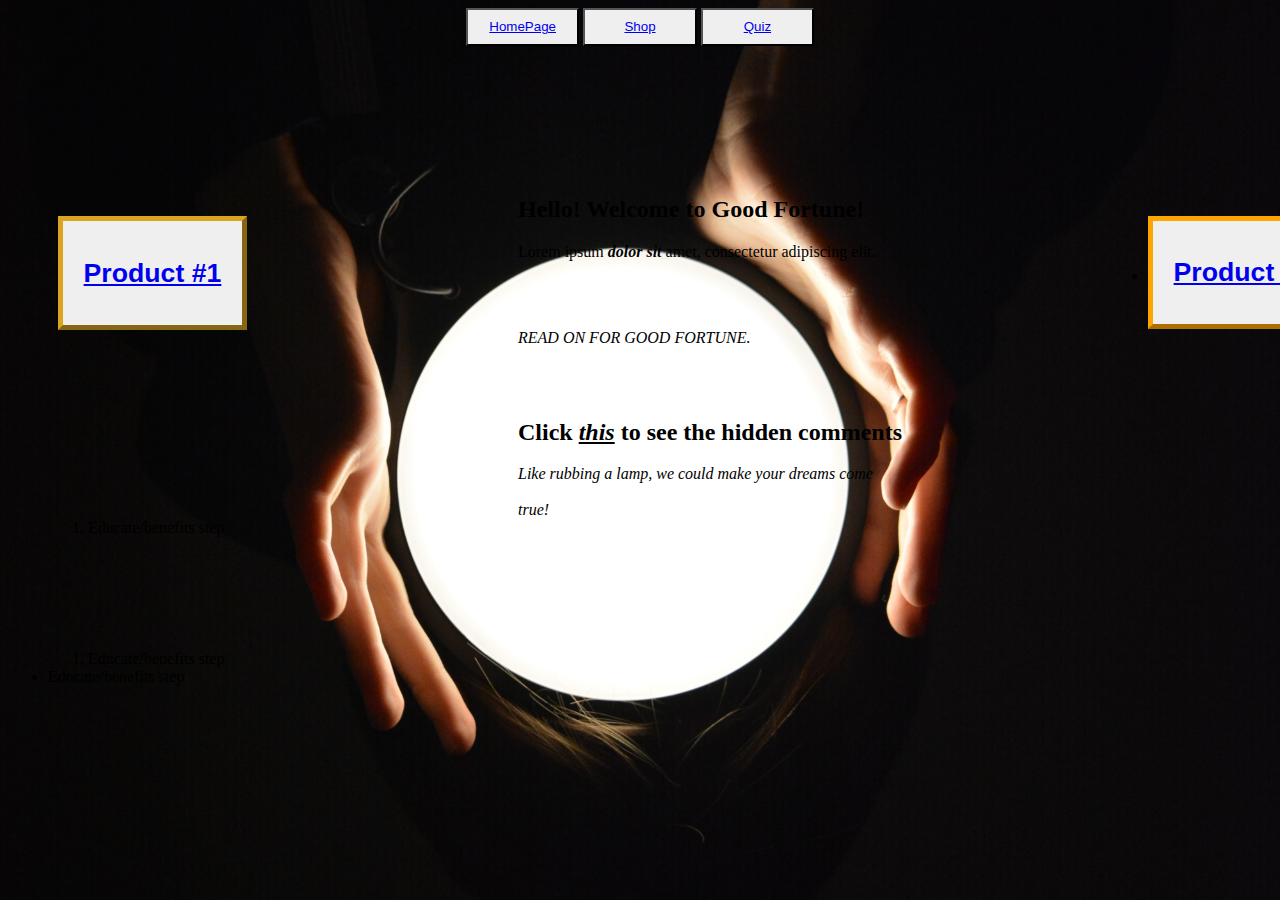
==== index.html @ 08a41290 "Cleaned up layout within files. Deleted html-boilerplate. Re-ordered pages so HomePage now has bulk " ====
<!DOCTYPE html>
<html lang=“en”>
<meta charset="UTF-8">
<link rel="stylesheet" href="styles.css">
<!-- Begin head -->
    <head>
    <title>Good Fortune</title>
         <center>
            <button class="button"><a href="./index.html">HomePage</a></button>
            <button class ="button"><a href="./links-and-images/pages/index.html">Shop</a></button> 
            <button class="button"><a href="./links-and-images/pages/quiz.html">Quiz</a></button>
        </center>
            <style>
                body {
                    background-image: url('./links-and-images/images/WishMaker.jpg');
                    background-color: black;
                    background-repeat: no-repeat;
                    background-size: cover;
                    width:auto;
                    background-position:center;
                    overflow:hidden;
                    background-attachment:fixed;
                }
            </style>
    </head>
<!-- End head -->
<!-- Begin body -->
    <body>
        <div class="middlesummary">
            <h2> Hello! Welcome to Good Fortune!</h2>
            <p>Lorem ipsum <strong><i>dolor sit</i></strong> amet, consectetur adipiscing elit.</p>
            <br></br>
            <p><em>READ ON FOR GOOD FORTUNE.</em></p>
            <br></br>
            <h2>Click <b><u><em>this</em></u></b> to see the hidden comments</h2>
            <!-- Clean this up with CSS? -->
            <p><em>Like rubbing a lamp, we could make your dreams come <br></br>true!</em></p>
        </div>
        <ul>
            <!-- When click "Product #1/2" Open/pop out the Education/benefits instead of link? -->
            <div class=leftproduct1><strong><button class="button1"><a href="https://www.theodinproject.com/about" target="_blank" rel="noopener noreferrer"><h1>Product #1</a></button></strong></div>
            <ol>
                    <li>Educate/benefits step</li>
                </ol>
            <div class=rightproduct2><li><strong><button class="button2"><a href="https://www.theodinproject.com/about" target="_blank" rel="noopener noreferrer"><h1>Product #2</strong></li></button></a></div>
                <ol>
                <li>Educate/benefits step</li>
                </ol>
            <li>Educate/benefits step</li>
           </middle>
        </ul>                   
    </body>

<!-- End body -->
</html>
---- styles.css ----
.button {
    transition-duration: 0.4s;
    display: inline-block;
    height: 1cm;
    width: 3cm;
    border-color: black;
}
.button:hover {
    display: inline-block;
    background-color: lightblue;
    height: 1cm;
    width: 3cm;
}
.button1 {
    transition-duration: 0.4s;
    display: block;
    height: 3cm;
    width: 5cm;
    border-color: goldenrod;
    border-width: 5px;
}
.button1:hover {
    display: inline-block;
    background-color: goldenrod;
    height: 3cm;
    width: 5cm;
    border-width: 5px;

}
.button2 {
    transition-duration: 0.4s;
    display: inline-block;
    height: 3cm;
    width: 5cm;
    border-color: orange;
    border-width: 5px;
}
.button2:hover {
    display: inline-block;
    background-color: orange;
    height: 3cm;
    width: 5cm;
    border-width: 5px;

}
.leftproduct1 {
    position: relative;
    left: 10px; bottom: 5cm;
}
.rightproduct2 {
    position: relative;
    left: 1100px; bottom: 8.5cm;
}
.middlesummary {
    position: relative;
    left:510px; top:130px;
}
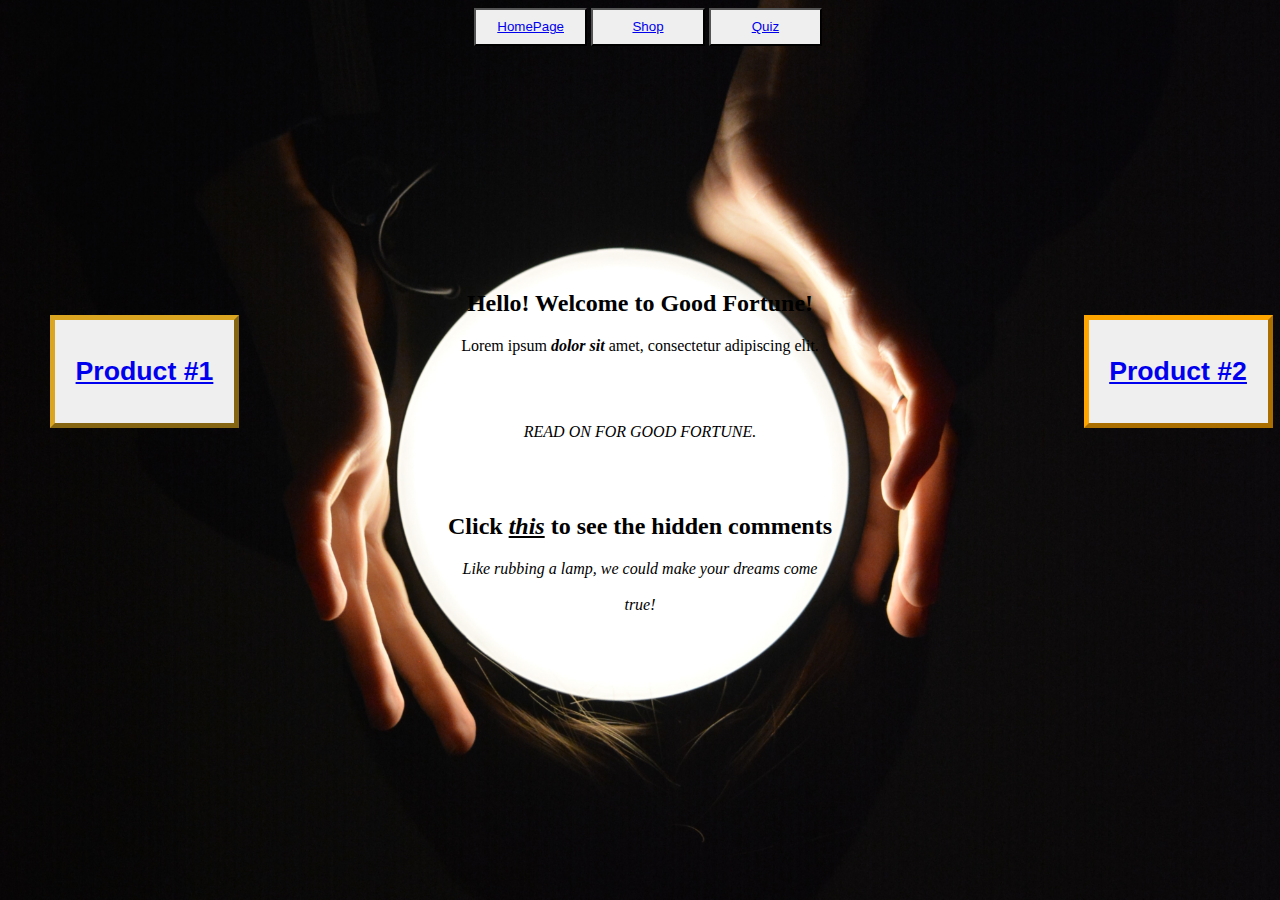
==== commit 035b9be7: "Fixing the way buttons and background are laid out to fix scaling issue on mobile devices. Attemptin" ====
--- a/index.html
+++ b/index.html
@@ -20,7 +20,13 @@
                     background-position:center;
                     overflow:hidden;
                     background-attachment:fixed;
-                }
+                    width:100%;
+                    height:100%;
+                    top:0;
+                    bottom:0;
+                    right:0;
+                    left:0;
+                        }
             </style>
     </head>
 <!-- End head -->
@@ -38,16 +44,16 @@
         </div>
         <ul>
             <!-- When click "Product #1/2" Open/pop out the Education/benefits instead of link? -->
-            <div class=leftproduct1><strong><button class="button1"><a href="https://www.theodinproject.com/about" target="_blank" rel="noopener noreferrer"><h1>Product #1</a></button></strong></div>
+            <div class="leftproduct1"><strong><button class="button1"><a href="https://www.theodinproject.com/about" target="_blank" rel="noopener noreferrer"><h1>Product #1</a></button></strong></div>
             <ol>
-                    <li>Educate/benefits step</li>
+                    <!-- <li>Educate/benefits step</li> -->
                 </ol>
-            <div class=rightproduct2><li><strong><button class="button2"><a href="https://www.theodinproject.com/about" target="_blank" rel="noopener noreferrer"><h1>Product #2</strong></li></button></a></div>
-                <ol>
-                <li>Educate/benefits step</li>
-                </ol>
-            <li>Educate/benefits step</li>
-           </middle>
+            <div class="rightproduct2"><strong><button class="button2"><a href="https://www.theodinproject.com/about" target="_blank" rel="noopener noreferrer"><h1>Product #2</strong></button></a></div>
+                <!-- <ol> -->
+                <!-- <li>Educate/benefits step</li> -->
+                <!-- </ol> -->
+            <!-- <li>Educate/benefits step</li> -->
+
         </ul>                   
     </body>
 
--- a/styles.css
+++ b/styles.css
@@ -13,14 +13,14 @@
 }
 .button1 {
     transition-duration: 0.4s;
-    display: block;
+    display: inline-block;
     height: 3cm;
     width: 5cm;
     border-color: goldenrod;
     border-width: 5px;
 }
 .button1:hover {
-    display: inline-block;
+
     background-color: goldenrod;
     height: 3cm;
     width: 5cm;
@@ -29,7 +29,7 @@
 }
 .button2 {
     transition-duration: 0.4s;
-    display: inline-block;
+    display: block;
     height: 3cm;
     width: 5cm;
     border-color: orange;
@@ -44,14 +44,35 @@
 
 }
 .leftproduct1 {
-    position: relative;
-    left: 10px; bottom: 5cm;
+    position: absolute;
+    top:0;
+    left:50px;
+    right:0;
+    bottom:0;
+    width:-50%;
+    height:30%;
+    margin: auto;
 }
 .rightproduct2 {
-    position: relative;
-    left: 1100px; bottom: 8.5cm;
+    position: absolute;
+    top:0;
+    left:900px;
+    right:0;
+    bottom:0;
+    width:1%;
+    height:30%;
+    margin: auto;
+    
 }
 .middlesummary {
-    position: relative;
-    left:510px; top:130px;
+    text-align:center;
+    margin:auto;
+    position: absolute;
+    top:0;
+    left:0;
+    right:0;
+    bottom:0;
+    width:40%;
+    height:40%;
+
 }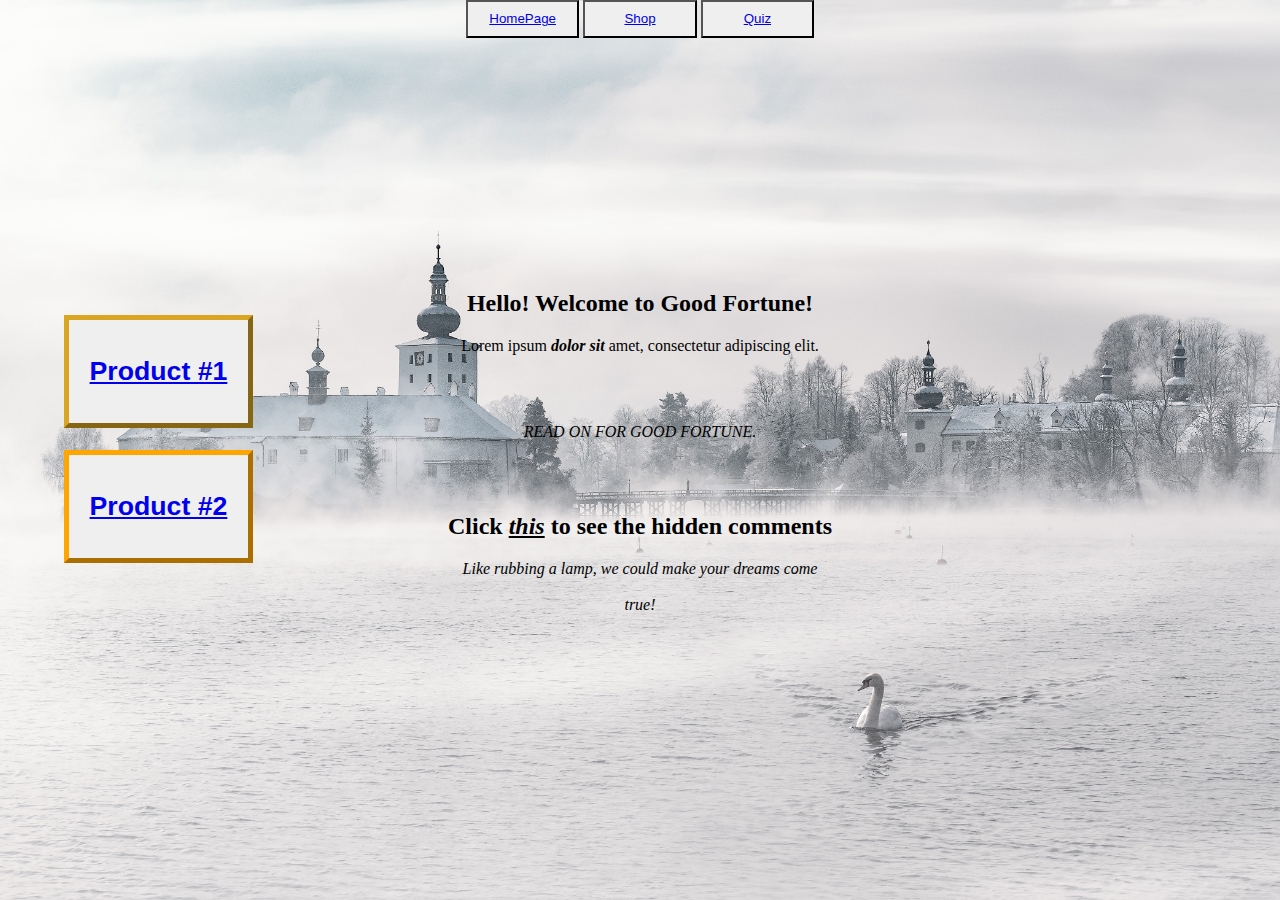
==== commit 88ce608b: "Changed layout of buttons for better screen size scalability. Changed background image to have bette" ====
--- a/index.html
+++ b/index.html
@@ -15,18 +15,14 @@
                     background-image: url('./links-and-images/images/WishMaker.jpg');
                     background-color: black;
                     background-repeat: no-repeat;
-                    background-size: cover;
-                    width:auto;
+                    background-size:cover;
                     background-position:center;
                     overflow:hidden;
                     background-attachment:fixed;
-                    width:100%;
-                    height:100%;
-                    top:0;
-                    bottom:0;
-                    right:0;
-                    left:0;
-                        }
+                    margin:0;
+                    padding:0;
+                    box-sizing: border-box;
+                    }
             </style>
     </head>
 <!-- End head -->
@@ -44,7 +40,7 @@
         </div>
         <ul>
             <!-- When click "Product #1/2" Open/pop out the Education/benefits instead of link? -->
-            <div class="leftproduct1"><strong><button class="button1"><a href="https://www.theodinproject.com/about" target="_blank" rel="noopener noreferrer"><h1>Product #1</a></button></strong></div>
+            <a href="https://www.theodinproject.com/about" target="_blank" rel="noopener noreferrer"><div class="leftproduct1"><strong><button class="button1"><h1>Product #1</a></button></strong></div></a>
             <ol>
                     <!-- <li>Educate/benefits step</li> -->
                 </ol>
--- a/styles.css
+++ b/styles.css
@@ -29,7 +29,7 @@
 }
 .button2 {
     transition-duration: 0.4s;
-    display: block;
+    display: inline-block;
     height: 3cm;
     width: 5cm;
     border-color: orange;
@@ -46,21 +46,21 @@
 .leftproduct1 {
     position: absolute;
     top:0;
-    left:50px;
+    left:0;
     right:0;
     bottom:0;
-    width:-50%;
+    width:90%;
     height:30%;
     margin: auto;
 }
 .rightproduct2 {
     position: absolute;
     top:0;
-    left:900px;
+    left:0;
     right:0;
     bottom:0;
-    width:1%;
-    height:30%;
+    width:90%;
+    height:0%;
     margin: auto;
     
 }
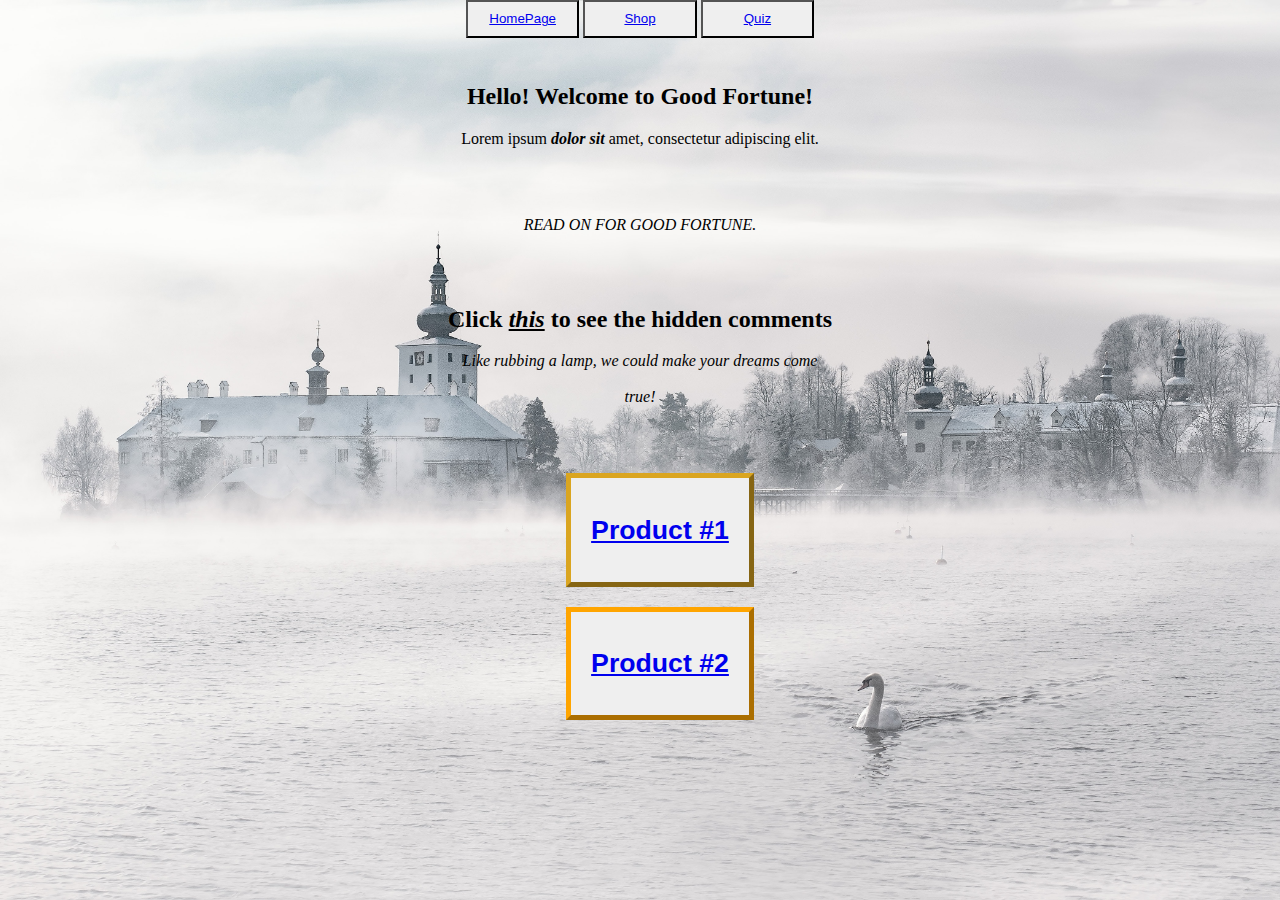
==== commit 48dd64ff: "Fixed layout of product buttons to be natural at the bottom of the page. Used block and padding to a" ====
--- a/index.html
+++ b/index.html
@@ -40,11 +40,8 @@
         </div>
         <ul>
             <!-- When click "Product #1/2" Open/pop out the Education/benefits instead of link? -->
-            <a href="https://www.theodinproject.com/about" target="_blank" rel="noopener noreferrer"><div class="leftproduct1"><strong><button class="button1"><h1>Product #1</a></button></strong></div></a>
-            <ol>
-                    <!-- <li>Educate/benefits step</li> -->
-                </ol>
-            <div class="rightproduct2"><strong><button class="button2"><a href="https://www.theodinproject.com/about" target="_blank" rel="noopener noreferrer"><h1>Product #2</strong></button></a></div>
+            <div class="productbutton"><strong><button class="button1"><a href="https://www.theodinproject.com/about" target="_blank" rel="noopener noreferrer"><h1>Product #1</a></button></strong></div>
+            <div class="productbutton"><strong><button class="button2"><a href="https://www.theodinproject.com/about" target="_blank" rel="noopener noreferrer"><h1>Product #2</strong></button></a></div>
                 <!-- <ol> -->
                 <!-- <li>Educate/benefits step</li> -->
                 <!-- </ol> -->
--- a/styles.css
+++ b/styles.css
@@ -43,36 +43,20 @@
     border-width: 5px;
 
 }
-.leftproduct1 {
-    position: absolute;
+.productbutton {
+    display:block;
+    padding:10px;
+    text-align:center;
+}
+.middlesummary {
+    padding:25px;
+    text-align:center;
+    margin:auto;
+    position: relative;
     top:0;
     left:0;
     right:0;
     bottom:0;
-    width:90%;
-    height:30%;
-    margin: auto;
-}
-.rightproduct2 {
-    position: absolute;
-    top:0;
-    left:0;
-    right:0;
-    bottom:0;
-    width:90%;
-    height:0%;
-    margin: auto;
-    
-}
-.middlesummary {
-    text-align:center;
-    margin:auto;
-    position: absolute;
-    top:0;
-    left:0;
-    right:0;
-    bottom:0;
-    width:40%;
-    height:40%;
-
+    width:50%;
+    height:80%;
 }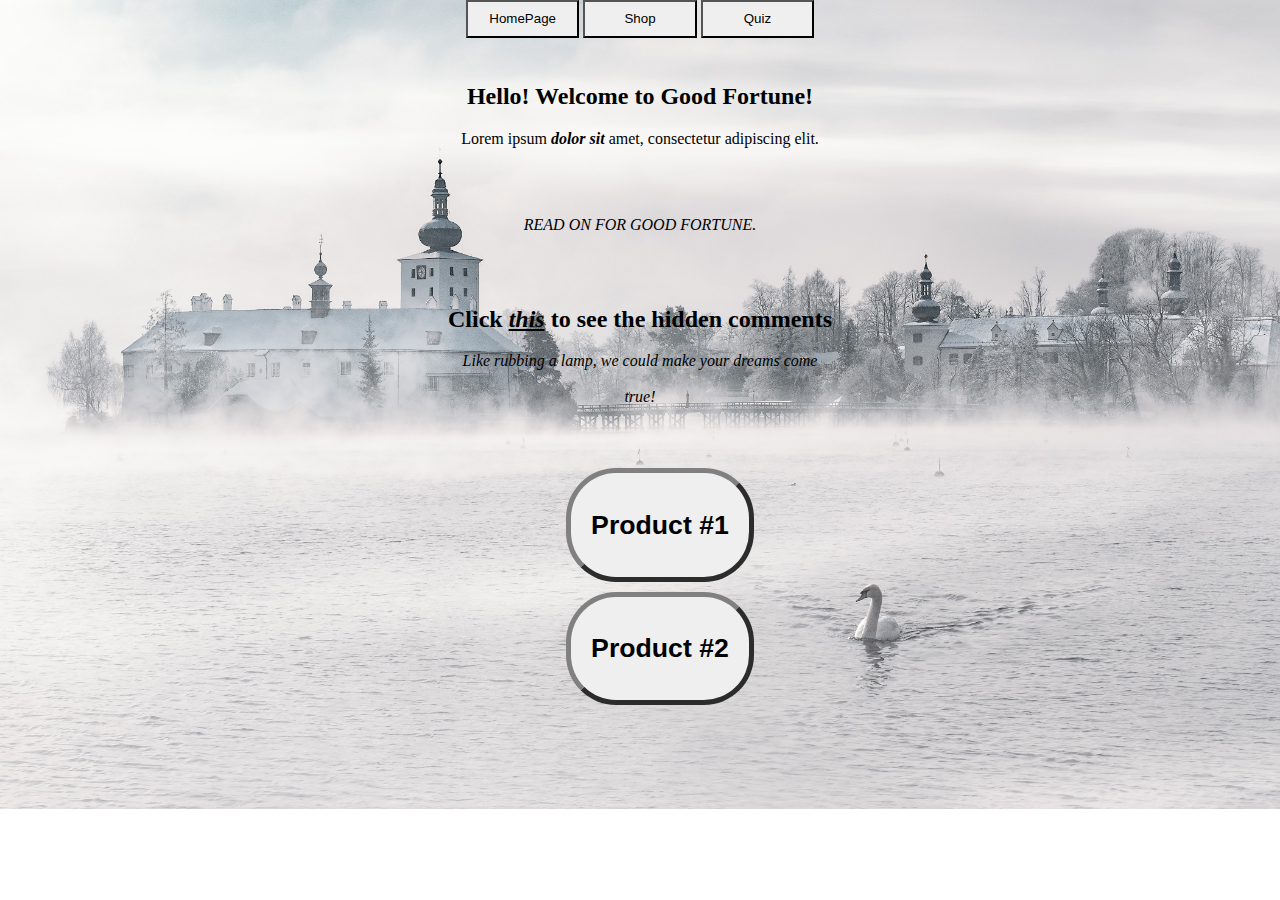
==== commit bdeb3554: "Fixed all buttons and page directory to no longer have hyperlinks. Fixed productbuttons to have roun" ====
--- a/index.html
+++ b/index.html
@@ -6,22 +6,19 @@
     <head>
     <title>Good Fortune</title>
          <center>
-            <button class="button"><a href="./index.html">HomePage</a></button>
-            <button class ="button"><a href="./links-and-images/pages/index.html">Shop</a></button> 
-            <button class="button"><a href="./links-and-images/pages/quiz.html">Quiz</a></button>
+            <a href="./index.html"></a><button class="button">HomePage</button></a>
+            <a href="./links-and-images/pages/index.html"></a><button class ="button">Shop</button></a>
+            <a href="./links-and-images/pages/quiz.html"><button class="button">Quiz</button></a>
         </center>
             <style>
                 body {
                     background-image: url('./links-and-images/images/WishMaker.jpg');
-                    background-color: black;
                     background-repeat: no-repeat;
                     background-size:cover;
                     background-position:center;
                     overflow:hidden;
-                    background-attachment:fixed;
                     margin:0;
                     padding:0;
-                    box-sizing: border-box;
                     }
             </style>
     </head>
@@ -40,8 +37,10 @@
         </div>
         <ul>
             <!-- When click "Product #1/2" Open/pop out the Education/benefits instead of link? -->
-            <div class="productbutton"><strong><button class="button1"><a href="https://www.theodinproject.com/about" target="_blank" rel="noopener noreferrer"><h1>Product #1</a></button></strong></div>
-            <div class="productbutton"><strong><button class="button2"><a href="https://www.theodinproject.com/about" target="_blank" rel="noopener noreferrer"><h1>Product #2</strong></button></a></div>
+            <a href="https://www.theodinproject.com/about" target="_blank">
+                <div class="productbutton"><strong><button class="button1"><h1>Product #1</button></strong></div></a>
+            <a href="https://www.theodinproject.com/about" target="_blank">
+                <div class="productbutton"><strong><button class="button2"><h1>Product #2</strong></button></div></a>
                 <!-- <ol> -->
                 <!-- <li>Educate/benefits step</li> -->
                 <!-- </ol> -->
--- a/styles.css
+++ b/styles.css
@@ -16,8 +16,9 @@
     display: inline-block;
     height: 3cm;
     width: 5cm;
-    border-color: goldenrod;
+    border-color: gray;
     border-width: 5px;
+    border-radius:50px;
 }
 .button1:hover {
 
@@ -25,6 +26,7 @@
     height: 3cm;
     width: 5cm;
     border-width: 5px;
+    border-radius: 50px;
 
 }
 .button2 {
@@ -32,8 +34,9 @@
     display: inline-block;
     height: 3cm;
     width: 5cm;
-    border-color: orange;
+    border-color: gray;
     border-width: 5px;
+    border-radius: 50px;
 }
 .button2:hover {
     display: inline-block;
@@ -41,12 +44,12 @@
     height: 3cm;
     width: 5cm;
     border-width: 5px;
-
+    border-radius: 50px;
 }
 .productbutton {
     display:block;
-    padding:10px;
     text-align:center;
+    padding: 5px;
 }
 .middlesummary {
     padding:25px;
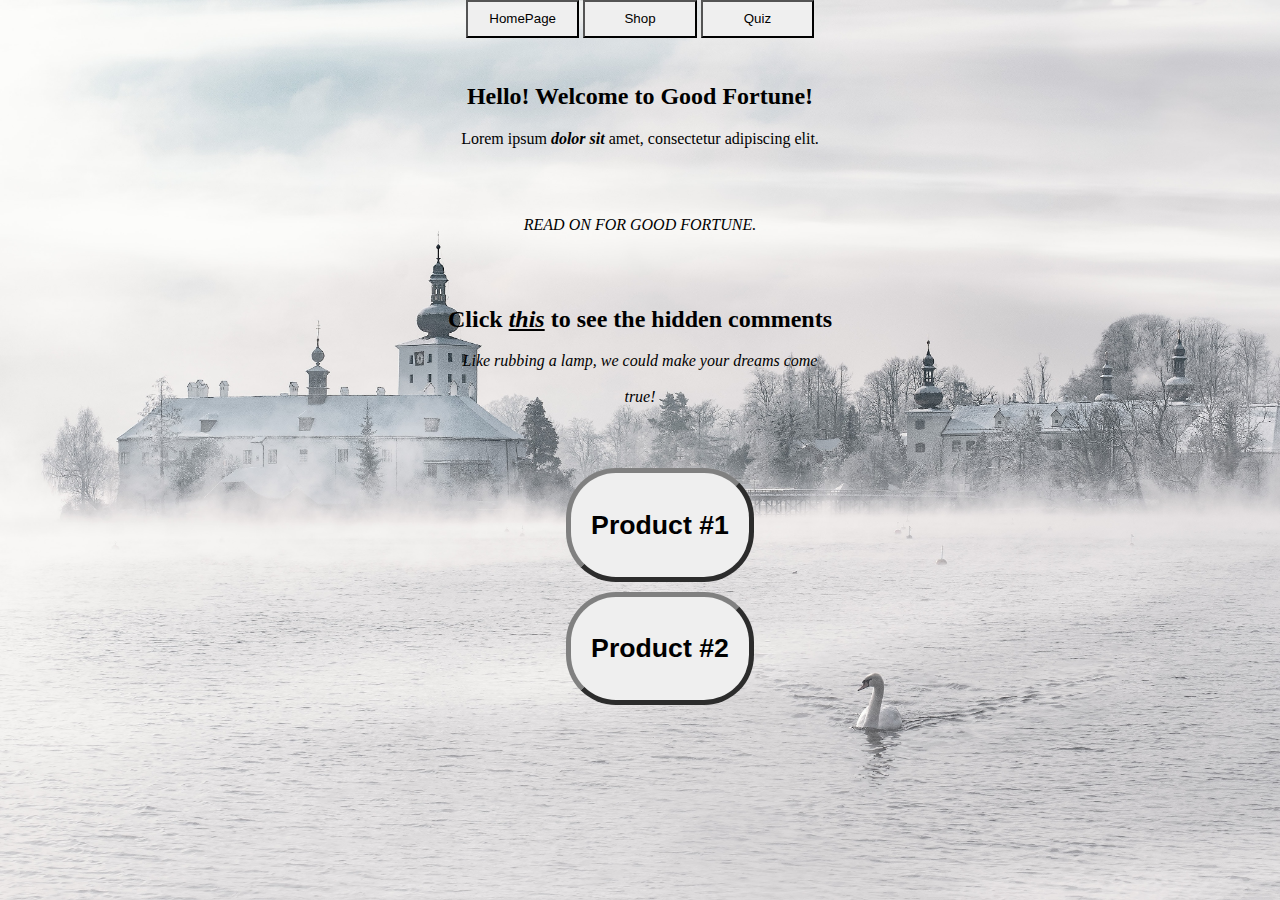
==== commit bd2da2e9: "Re-doing background imagine to scale to screen size. Adding fixed background attachment." ====
--- a/index.html
+++ b/index.html
@@ -16,6 +16,7 @@
                     background-repeat: no-repeat;
                     background-size:cover;
                     background-position:center;
+                    background-attachment:fixed;
                     overflow:hidden;
                     margin:0;
                     padding:0;
